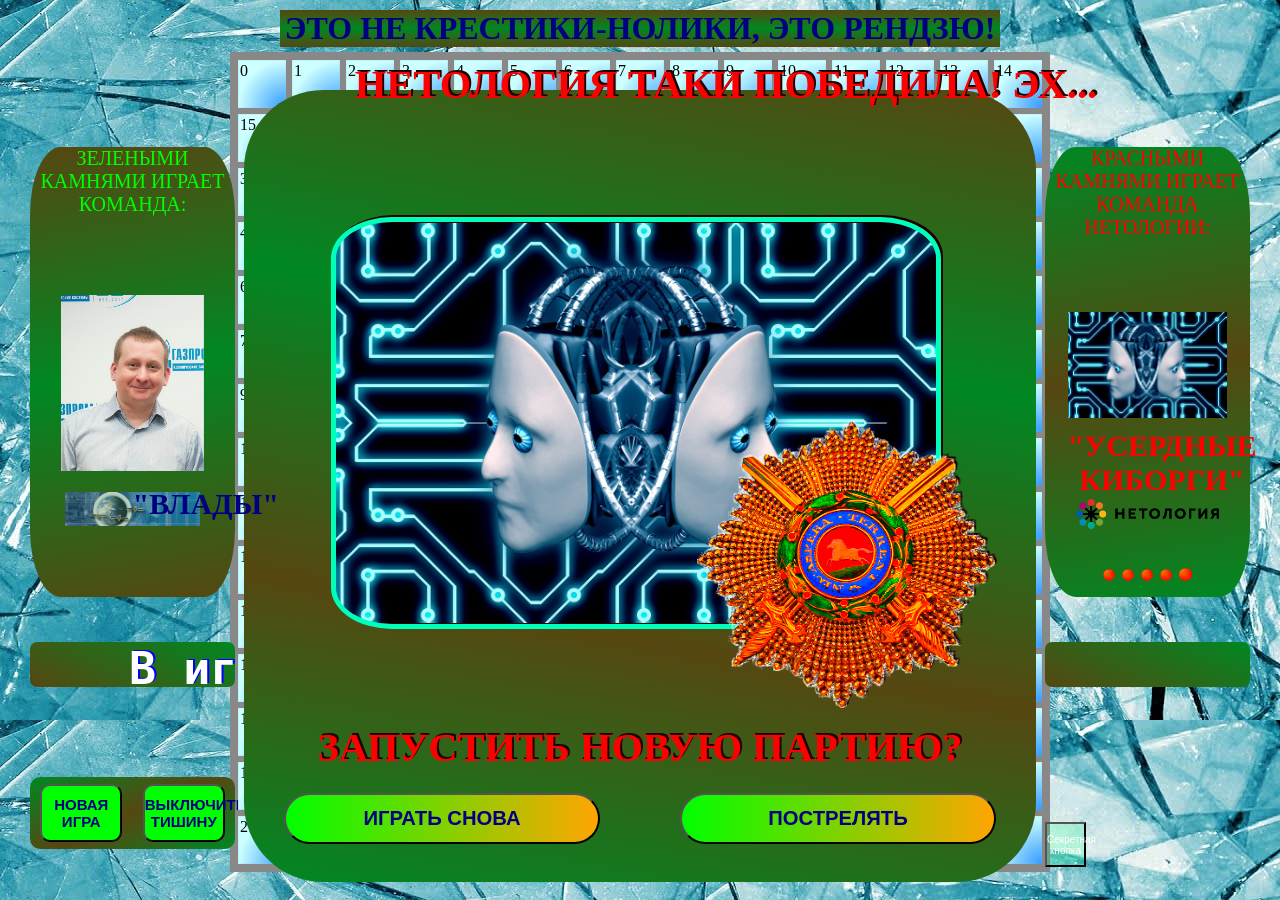
==== index.html @ 81c60c76 "Add files via upload" ====
<!DOCTYPE html>
<html lang="ru">
<head>
  <title>Диплом к основы программи</title>
  <meta charset="UTF-8">
  <link rel="stylesheet" href="04-диплом.css">
</head>
<body>

  <h1>
    <span class="rendzu">это не крестики-нолики, это рендзю!</span>
    <span class="paintball">это не рендзю, это пейнтбол!</span>
  </h1>

  <div class="comm">
    <div class="vlad">Зелеными камнями играет команда:
      <div class="commandvlad" ><span>"Влады"</span></div>
      <div class="commandvladdown" ></div>
      <div class="silenzium">

        <div class="rendzu">В игре есть секретная кнопка, найдя которую, вы можете замазать разработчика краской! Ну или Нетологию...</div>

        <div class="paintball">Поздравляем! Вы хорошо учились, вы нашли секретную кнопку! Теперь мочите разработчика, но постарайтесь не попадать в Нетологию...</div>

      </div>
      <div class="buttons">
        <button type="button" class="begin">
          <div>Новая<br>игра</div>
        </button>
        <button type="button" class="soundoff">
          <span>Включить тишину</span>
          <span>Выключить тишину</span>
        </button>
      </div>
    </div>

    <div class="pole">
      <div class="cell">
        <img src="pole.svg" class="romb">
        <img src="nol1.svg" class="stonegre">
        <img src="nol2.svg" class="stonered">
        <div class="num">0</div>
      </div>
    </div>

    <div class="neto">Красными камнями играет команда Нетологии:
      <div class="commandneto"><span>"Усердные киборги"</span></div>
      <div class="commandnetodown" ></div>

      <button type="button" class="secret">Секретная<br>кнопка</button>
      <div class="silenzium">
        <div class="secretend ">Поздравляем! Кнопка сломана. За ваше усердие вы приняты в команду Нетологии "Усердные киборги"! Так держать!</div>
      </div>
    </div>
  </div>

<!--  <div class="popup hidd exit">-->
<div class="popup ">

    <div class="vinvlad hidd">
      <span class="vinvladtext">Влады оказались на высоте! Они победили! Ура!</span>
      <div class="vinsymbol"></div>
    </div>
    <div class="vinneto ">
      <span class="vinnetotext">Нетология таки победила! Эх...</span>
      <div class="vinsymbol"></div>
    </div>

    <div class="askquestion">Запустить новую партию?</div>
    <div class="buttonspopup">
      <button type="button" class="repeat">Играть снова</button>
      <button type="button" class="pistol">Пострелять</button>
    </div>
  </div>

<script src="04-диплом.js"></script>
</body>
</html>
---- 04-диплом.css ----
* {
    padding: 0;
    margin: 0;
}

body {
    background-color: #FFFF99;
    cursor: cell;
    padding: 10px 30px;
    background-image: url(glass.jpg);
    overflow: hidden;
}

h1 {
    color: navy;
    text-align: center;
    text-transform: uppercase;
    margin-bottom: 10px;
    margin-left: 250px;
    margin-right: 250px;
    background: linear-gradient(0deg, #564711, #008822, #564711);
}

/*---------- команды ----------------------------------------------------*/
.comm {
    display: flex;
    justify-content: space-between;
    align-items: center;
}

.vlad , .neto {
    width: 25%;
    height: 50vh;
    max-width: 300px;
    margin-bottom: 20vh;
    text-align: center;
    text-transform: uppercase;
    font-size: 20px;
    color: #00ff00;
    position: relative;
    border-radius: 15%;
    background:  linear-gradient(170deg, #564711, #008822, #564711);
}

.neto {
    color: red;
    background:  linear-gradient(-10deg,  #008822, #564711, #008822);
}

.commandvlad {
    width: 70%;
    height: 77%;
    position: absolute;
    left: 15%;
    top: 14%;
    background-image: url(vlaps.jpg);
    background-repeat: no-repeat;
    background-position: center;
    background-size: contain;
    border-radius: 5%;
}

.commandvlad > span {
    position: absolute;
    top: 80%;
    z-index: 3;
    font-size: 30px;
    font-weight: bold;
    color: navy;
}

.commandneto > span {
    position: absolute;
    top: 80%;
    left: 0;
    z-index: 3;
    font-size: 30px;
    font-weight: bold;
}

.commandneto {
    width: 78%;
    height: 47%;
    left: 11%;
    top: 25%;
    position: absolute;
    background-image: url(netology.jpg);
    background-repeat: no-repeat;
    background-position: center;
    background-size: contain;
    border-radius: 5%;
}

.commandvladdown {
    width: 66%;
    height: 15%;
    left: 17%;
    top: 73%;
    position: absolute;
    background-image: url(gazprom.jpg);
    background-repeat: no-repeat;
    background-position: center;
    background-size: contain;
    opacity: 0.7;
}

@keyframes stepball {
    from {opacity: 1;}
    30% {opacity: 1;}
    to {opacity: 0;}
}

.stepballblind {
    animation-name: stepball;
    animation-duration: 1000ms;
    animation-timing-function: ease-out;
    animation-delay: 0s;
    animation-iteration-count: infinite;
    animation-direction: normal;
    animation-fill-mode: forwards;
    animation-play-state: running;
}

.stepred, .stepgre {
    position: absolute;
    width: 6%;
    height: 6%;
    background-image: url(nol2.svg);
    background-size: contain;
    background-position: center;
    background-repeat: no-repeat;
    top: 92%;
    left: 47%;
}

.stepgre {
    background-image: url(nol1.svg);
}

.commandnetodown {
    width: 70%;
    height: 15%;
    left: 15%;
    top: 74%;
    position: absolute;
    background-image: url(netologo.png);
    background-repeat: no-repeat;
    background-position: center;
    background-size: contain;
}

.silenzium /*, .secretend */{
    position: absolute;
    top: 55vh;
    font-weight: bold;
    text-transform: none;
    left: 0;
    width: 100%;
    height: 5vh;
    overflow: hidden;
    background:  linear-gradient(25deg, #564711, #008822);
    border-radius: 7px;
}

.silenzium > .rendzu , .silenzium > .paintball , .secretend {
    position: absolute;
    left: 100%;
    text-align: left;
    font-family: monospace;
    font-size: 5vh;
    color: white;
    filter: drop-shadow(2px -1px blue);
}


.buttons {
    position: absolute;
    width: 100%;
    height: 8vh;
    top: 70vh;
    border-radius: 10px;
    display: flex;
    justify-content: space-around;
    align-items: center;
    background:  linear-gradient(-25deg,  #008822, #564711, #008822);

}

.begin, .soundoff {
    color: navy;
    font-size: 15px;
    font-weight: bold;
    text-transform: uppercase;
    width: 40%;
    height: 80%;
    border-radius: 10px;
    background-color: #00ff00;
    cursor: pointer;
}

.secret {
    position: absolute;
    top: 75vh;
    left: 0;
    font-size: 10px;
    color: #ffffff;
    background-color: rgba(0%, 100%, 50%, 0.2);
    width: 20%;
    height: 10%;
    cursor: pointer;
}

.pushnot {
    background-color: orange;
}

/*------- игровое поле рендзю --------------------------------------------------*/
.pole {
    outline: solid 5px #888888;
    display: flex;
    flex-wrap: wrap;
    margin-left: auto;
    margin-right: auto;
    justify-content: space-between;
    background-color: #888888;
}

.cell {
    position: relative;
    padding: 2px;
    box-sizing: border-box;
}

.romb {
    width: 100%;
    height: 100%;
}

.stonered, .stonegre {
    position: absolute;
    width: 30px;
    top: 5px;
    left: 5px;
    visibility: hidden;
}

.num {
    position: absolute;
    display: inline;
    top: 5px;
    left: 5px;
}

/*------------ игра пейнтбол ----------------------------*/

@keyframes shortr {
    from {transform: translateX(0px) scale(1);}

    50% {transform: translateX(220px) scale(1);}

    to {transform: translateX(220px) scale(4);
        background-image: url(klaksa.png);}
}

.shotred {
    position: absolute;
    width: 10px;
    height: 10px;
    z-index: 2;
    background-image: url(nol2.svg);
    background-size: cover;
    animation-name: shortr;
    animation-duration: 500ms;
    animation-timing-function: ease-out;
    animation-delay: 0s;
    animation-iteration-count: 1;
    animation-direction: normal;
    animation-fill-mode: forwards;
    animation-play-state: running;
}

.hidd {
    display: none;
}

.paintballback {
    background-image: url(metal.jpg);
}

/*------------ всплывающее окно ----------------------------*/
.popup {
    position: fixed;
    top:10vh;
    left: calc(50vw - 44vh);
    width: 88vh;
    height: 88vh;
    background:  linear-gradient(10deg,  #008822, #564711, #008822, #564711);
    border-radius: 10%;
}

.vinvlad , .vinneto {
    position: absolute;
    top: 25%;
    left: 25%;
    width: 41%;
    height: 50%;
    background-image: url(vlaps.jpg);
    background-repeat: no-repeat;
    background-position: center center;
    background-size: contain;
    box-sizing: border-box;
    border: orange 5px solid;
    border-radius: 10%;
    filter: drop-shadow(2px -2px #220000);
}
.vinneto {
    top: 16%;
    left: 11%;
    width: 77%;
    height: 52%;
    background-image: url(netology.jpg);
    border: #00ffbb 5px solid;
    filter: drop-shadow(2px -2px #220000);

}

@keyframes blindvin {
    from {filter: saturate(1); top: 50%; left: 50%; width: 70%;height: 70%;}
    to {filter: saturate(10);  top: 49%; left: 49%; width: 72%;height: 72%;}
}
.vinsymbol {
    position: absolute;
    top: 50%;
    left: 50%;
    width: 70%;
    height: 70%;
    background-image: url(vinsymbol.png);
    background-repeat: no-repeat;
    background-position: center center;
    background-size: contain;
    animation-name: blindvin;
    animation-duration: 1500ms;
    animation-timing-function: steps(2);
    animation-delay: 0s;
    animation-iteration-count: infinite;
    animation-direction: normal;
    animation-fill-mode: forwards;
    animation-play-state: running;
}

.vinvladtext , .vinnetotext {
    position: absolute;
    width: 250%;
    top: -40%;
    left: -60%;
    text-align: center;
    text-transform: uppercase;
    font-size: 4.5vh;
    font-weight: bold;
    color: #ff0000;
}
.askquestion {
    width: 100%;
    top: 80%;
    text-align: center;
    text-transform: uppercase;
    font-size: 4.5vh;
    font-weight: bold;
    color: #ff0000;
    position: absolute;
    filter: drop-shadow(2px -2px #220000);

}
.buttonspopup {
    position: absolute;
    width: 100%;
    height: 8%;
    top: 88%;
    border-radius: 10px;
    display: flex;
    justify-content: space-around;
    align-items: center;
}

@keyframes blindbuttons {
    from {background: linear-gradient(10deg, #00ff00, orange);border-radius: 10px; }
    to {background: linear-gradient(90deg, #00ff00, orange);border-radius: 30px;}
}
.repeat , .pistol {
    color: navy;
    font-size: 2.25vh;
    font-weight: bold;
    text-transform: uppercase;
    width: 40%;
    height: 80%;
    border-radius: 10px;
    cursor: pointer;
    animation-name: blindbuttons;
    animation-duration: 2000ms;
    animation-timing-function: ease-in-out;
    animation-delay: 0s;
    animation-iteration-count: infinite;
    animation-direction: normal;
    animation-fill-mode: forwards;
    animation-play-state: running;

}
@keyframes enter {
    from { transform: scale(0);left: calc(50vw);top:-34vh;}
    to { transform: scale(1);left: calc(50vw - 44vh);top:10vh;}
}
.enter {
    animation-name: enter;
    animation-duration: 1000ms;
    animation-timing-function: linear;
    animation-delay: 0s;
    animation-iteration-count: 1;
    animation-direction: normal;
    animation-fill-mode: forwards;
    animation-play-state: running;
}
@keyframes exit {
    from { transform: scale(1);left: calc(50vw - 44vh);top:10vh;}
    to { transform: scale(0);left: calc(50vw);top:54vh;}
}
.exit {
    animation-name: exit;
    animation-duration: 1500ms;
    animation-timing-function: linear;
    animation-delay: 0s;
    animation-iteration-count: 1;
    animation-direction: normal;
    animation-fill-mode: forwards;
    animation-play-state: running;
}
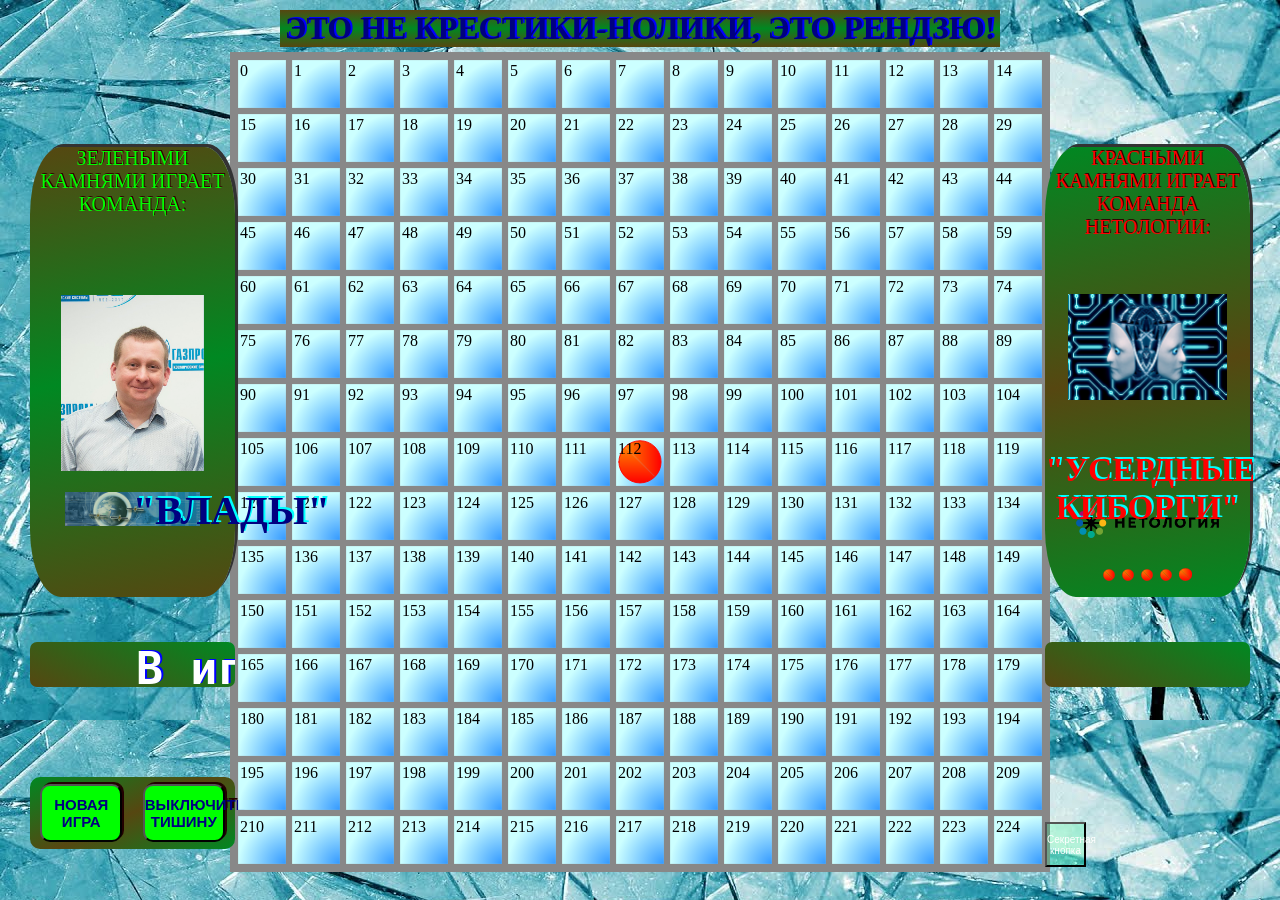
==== commit 6e1eaae2: "Add files via upload" ====
--- a/index.html
+++ b/index.html
@@ -9,7 +9,7 @@
 
   <h1>
     <span class="rendzu">это не крестики-нолики, это рендзю!</span>
-    <span class="paintball">это не рендзю, это пейнтбол!</span>
+    <span class="paintball hidd">это не рендзю, это пейнтбол!</span>
   </h1>
 
   <div class="comm">
@@ -20,7 +20,7 @@
 
         <div class="rendzu">В игре есть секретная кнопка, найдя которую, вы можете замазать разработчика краской! Ну или Нетологию...</div>
 
-        <div class="paintball">Поздравляем! Вы хорошо учились, вы нашли секретную кнопку! Теперь мочите разработчика, но постарайтесь не попадать в Нетологию...</div>
+        <div class="paintball hidd">Поздравляем! Вы хорошо учились, вы нашли секретную кнопку! Теперь мочите разработчика, но постарайтесь не попадать в Нетологию...</div>
 
       </div>
       <div class="buttons">
@@ -54,16 +54,18 @@
     </div>
   </div>
 
-<!--  <div class="popup hidd exit">-->
-<div class="popup ">
+<div class="popup hidd">
 
     <div class="vinvlad hidd">
       <span class="vinvladtext">Влады оказались на высоте! Они победили! Ура!</span>
       <div class="vinsymbol"></div>
     </div>
-    <div class="vinneto ">
+    <div class="vinneto hidd">
       <span class="vinnetotext">Нетология таки победила! Эх...</span>
       <div class="vinsymbol"></div>
+    </div>
+    <div class="vinnone hidd">
+      <span class="vinnonetext">Мы не победили, но борьба продолжается!</span>
     </div>
 
     <div class="askquestion">Запустить новую партию?</div>
--- a/04-диплом.css
+++ b/04-диплом.css
@@ -1,6 +1,7 @@
 * {
     padding: 0;
     margin: 0;
+    user-select: none;
 }
 
 body {
@@ -15,6 +16,7 @@
     color: navy;
     text-align: center;
     text-transform: uppercase;
+    text-shadow: 2px -1px blue;
     margin-bottom: 10px;
     margin-left: 250px;
     margin-right: 250px;
@@ -37,9 +39,12 @@
     text-transform: uppercase;
     font-size: 20px;
     color: #00ff00;
+    text-shadow: 1px -1px #330000;
     position: relative;
     border-radius: 15%;
     background:  linear-gradient(170deg, #564711, #008822, #564711);
+        box-shadow: 3px -3px #333333;
+
 }
 
 .neto {
@@ -60,35 +65,46 @@
     border-radius: 5%;
 }
 
-.commandvlad > span {
+.commandvlad > span , .commandneto > span {
     position: absolute;
     top: 80%;
     z-index: 3;
-    font-size: 30px;
+    font-size: 4.5vh;
     font-weight: bold;
     color: navy;
+    text-shadow: 2px -2px #00ffff;
 }
 
 .commandneto > span {
-    position: absolute;
-    top: 80%;
-    left: 0;
-    z-index: 3;
-    font-size: 30px;
-    font-weight: bold;
+    top: 99%;
+    left: -14%;
+    width: 128%;
+    color: red;
+    font-size: 3.7vh;
 }
 
 .commandneto {
     width: 78%;
     height: 47%;
     left: 11%;
-    top: 25%;
+    top: 21%;
     position: absolute;
     background-image: url(netology.jpg);
     background-repeat: no-repeat;
     background-position: center;
     background-size: contain;
     border-radius: 5%;
+}
+.commandnetodown , .commandvladdown {
+    position: absolute;
+    width: 70%;
+    height: 15%;
+    left: 15%;
+    top: 76%;
+    background-image: url(netologo.png);
+    background-repeat: no-repeat;
+    background-position: center;
+    background-size: contain;
 }
 
 .commandvladdown {
@@ -96,11 +112,7 @@
     height: 15%;
     left: 17%;
     top: 73%;
-    position: absolute;
     background-image: url(gazprom.jpg);
-    background-repeat: no-repeat;
-    background-position: center;
-    background-size: contain;
     opacity: 0.7;
 }
 
@@ -135,18 +147,6 @@
 
 .stepgre {
     background-image: url(nol1.svg);
-}
-
-.commandnetodown {
-    width: 70%;
-    height: 15%;
-    left: 15%;
-    top: 74%;
-    position: absolute;
-    background-image: url(netologo.png);
-    background-repeat: no-repeat;
-    background-position: center;
-    background-size: contain;
 }
 
 .silenzium /*, .secretend */{
@@ -169,7 +169,7 @@
     font-family: monospace;
     font-size: 5vh;
     color: white;
-    filter: drop-shadow(2px -1px blue);
+    text-shadow: 2px -1px blue;
 }
 
 
@@ -196,6 +196,7 @@
     border-radius: 10px;
     background-color: #00ff00;
     cursor: pointer;
+    filter: drop-shadow(2px -2px #220000);
 }
 
 .secret {
@@ -235,6 +236,10 @@
     width: 100%;
     height: 100%;
 }
+.romb:hover {
+    filter: brightness(1.4) saturate(2);
+    outline: 3px green solid;
+}
 
 .stonered, .stonegre {
     position: absolute;
@@ -298,42 +303,29 @@
     border-radius: 10%;
 }
 
-.vinvlad , .vinneto {
-    position: absolute;
-    top: 25%;
-    left: 25%;
-    width: 41%;
-    height: 50%;
+.vinvlad , .vinneto , .vinnone {
+    position: absolute;
+    top: 15%;
+    left: 11.5%;
+    width: 77%;
+    height: 60%;
     background-image: url(vlaps.jpg);
     background-repeat: no-repeat;
     background-position: center center;
     background-size: contain;
     box-sizing: border-box;
-    border: orange 5px solid;
-    border-radius: 10%;
     filter: drop-shadow(2px -2px #220000);
 }
 .vinneto {
-    top: 16%;
-    left: 11%;
-    width: 77%;
-    height: 52%;
     background-image: url(netology.jpg);
-    border: #00ffbb 5px solid;
-    filter: drop-shadow(2px -2px #220000);
-
 }
 
 @keyframes blindvin {
-    from {filter: saturate(1); top: 50%; left: 50%; width: 70%;height: 70%;}
-    to {filter: saturate(10);  top: 49%; left: 49%; width: 72%;height: 72%;}
+    from {filter: saturate(1); top: 50%; left: 50%; width: 60%;height: 60%;}
+    to {filter: saturate(10);  top: 49%; left: 49%; width: 62%;height: 62%;}
 }
 .vinsymbol {
     position: absolute;
-    top: 50%;
-    left: 50%;
-    width: 70%;
-    height: 70%;
     background-image: url(vinsymbol.png);
     background-repeat: no-repeat;
     background-position: center center;
@@ -348,11 +340,11 @@
     animation-play-state: running;
 }
 
-.vinvladtext , .vinnetotext {
-    position: absolute;
-    width: 250%;
-    top: -40%;
-    left: -60%;
+.vinvladtext , .vinnetotext , .vinnonetext {
+    position: absolute;
+    width: 120%;
+    top: -20%;
+    left: -10%;
     text-align: center;
     text-transform: uppercase;
     font-size: 4.5vh;
@@ -369,7 +361,6 @@
     color: #ff0000;
     position: absolute;
     filter: drop-shadow(2px -2px #220000);
-
 }
 .buttonspopup {
     position: absolute;
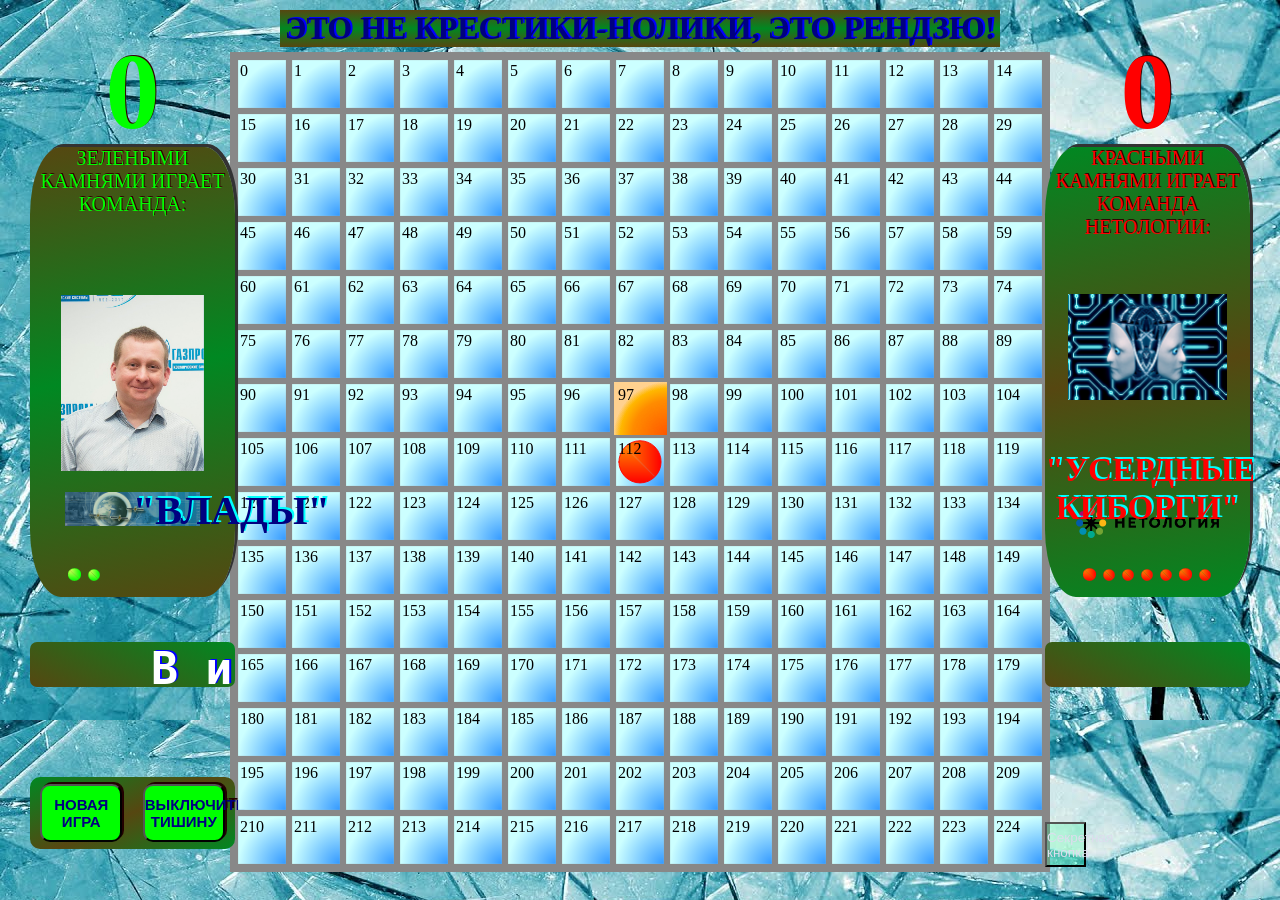
==== commit 871f6ee9: "Add files via upload" ====
--- a/index.html
+++ b/index.html
@@ -14,8 +14,9 @@
 
   <div class="comm">
     <div class="vlad">Зелеными камнями играет команда:
+      <div class="recordvlad">0</div>
       <div class="commandvlad" ><span>"Влады"</span></div>
-      <div class="commandvladdown" ></div>
+      <div class="commandvladdown"></div>
       <div class="silenzium">
 
         <div class="rendzu">В игре есть секретная кнопка, найдя которую, вы можете замазать разработчика краской! Ну или Нетологию...</div>
@@ -44,10 +45,11 @@
     </div>
 
     <div class="neto">Красными камнями играет команда Нетологии:
+      <div class="recordneto">0</div>
       <div class="commandneto"><span>"Усердные киборги"</span></div>
       <div class="commandnetodown" ></div>
 
-      <button type="button" class="secret">Секретная<br>кнопка</button>
+      <button type="button" class="secret">Секретная кнопка</button>
       <div class="silenzium">
         <div class="secretend ">Поздравляем! Кнопка сломана. За ваше усердие вы приняты в команду Нетологии "Усердные киборги"! Так держать!</div>
       </div>
--- a/04-диплом.css
+++ b/04-диплом.css
@@ -43,13 +43,20 @@
     position: relative;
     border-radius: 15%;
     background:  linear-gradient(170deg, #564711, #008822, #564711);
-        box-shadow: 3px -3px #333333;
-
+    box-shadow: 3px -3px #333333;
 }
 
 .neto {
     color: red;
     background:  linear-gradient(-10deg,  #008822, #564711, #008822);
+}
+.recordvlad , .recordneto {
+    position: absolute;
+    width: 100%;
+    height: 10vh;
+    top: -13vh;
+    font-size: 12vh;
+    font-weight: bold;
 }
 
 .commandvlad {
@@ -117,17 +124,17 @@
 }
 
 @keyframes stepball {
-    from {opacity: 1;}
-    30% {opacity: 1;}
-    to {opacity: 0;}
+    from {opacity: 0; transform: scale(0.5);}
+    30% {opacity: 0; transform: scale(0.5);}
+    to {opacity: 1; transform: scale(1);}
 }
 
 .stepballblind {
     animation-name: stepball;
-    animation-duration: 1000ms;
-    animation-timing-function: ease-out;
-    animation-delay: 0s;
-    animation-iteration-count: infinite;
+    animation-duration: 300ms;
+    animation-timing-function: linear;
+    animation-delay: 0s;
+    animation-iteration-count: 1;
     animation-direction: normal;
     animation-fill-mode: forwards;
     animation-play-state: running;
@@ -203,12 +210,40 @@
     position: absolute;
     top: 75vh;
     left: 0;
-    font-size: 10px;
-    color: #ffffff;
+    font-size: 1.5vh;
+    color: #ddddee;
     background-color: rgba(0%, 100%, 50%, 0.2);
     width: 20%;
     height: 10%;
     cursor: pointer;
+}
+.secretoutoforder {
+    transform-origin: left top;
+    animation-name: outoforder;
+    animation-duration: 1000ms;
+    animation-timing-function: ease-out;
+    animation-delay: 0s;
+    animation-iteration-count: 1;
+    animation-direction: normal;
+    animation-fill-mode: forwards;
+    animation-play-state: running;
+}
+@keyframes outoforder {
+
+    from {transform: rotateZ(0);
+        }
+    40% {transform: rotateZ(80deg);
+    }
+    55% {transform: rotateZ(50deg);
+    }
+    62.5% {transform: rotateZ(65deg);
+    }
+    65% {transform: rotateZ(60deg);
+        background-color: rgba(0%, 100%, 50%, 0.2);
+    }
+    to {transform: rotateZ(60deg);
+        background-color: red;
+    }
 }
 
 .pushnot {
@@ -246,7 +281,6 @@
     width: 30px;
     top: 5px;
     left: 5px;
-    visibility: hidden;
 }
 
 .num {
@@ -256,6 +290,22 @@
     left: 5px;
 }
 
+@keyframes romblind {
+    from {filter: hue-rotate(0deg) saturate(1); transform: scale(1);}
+    to {filter: hue-rotate(-170deg) saturate(8); transform: scale(1.1);}
+}
+
+.rombblind {
+    animation-name: romblind;
+    animation-duration: 500ms;
+    animation-timing-function: steps(2);
+    animation-delay: 0s;
+    animation-iteration-count: infinite;
+    animation-direction: normal;
+    animation-fill-mode: forwards;
+    animation-play-state: running;
+
+}
 /*------------ игра пейнтбол ----------------------------*/
 
 @keyframes shortr {
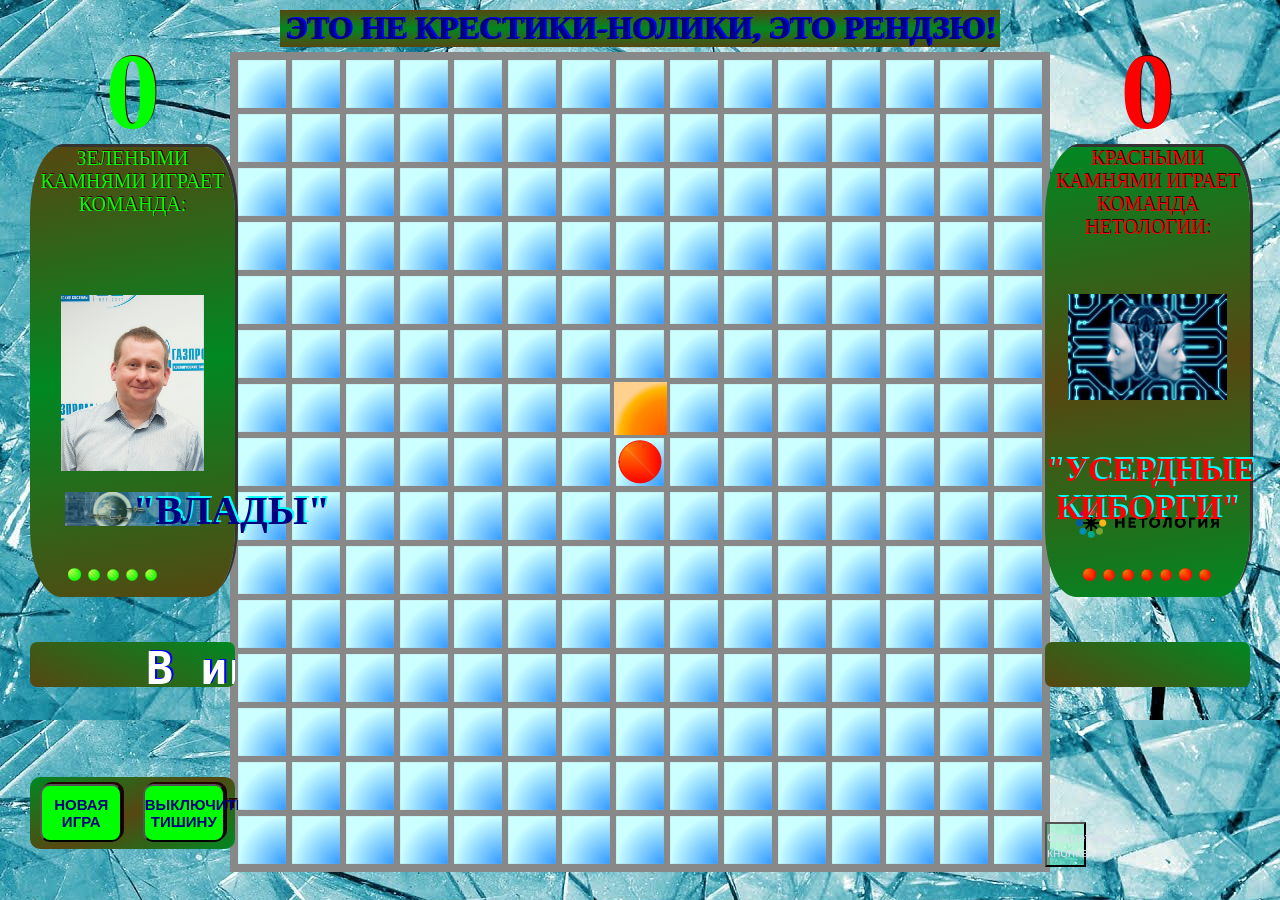
==== commit d3b1e8db: "Add files via upload" ====
--- a/index.html
+++ b/index.html
@@ -40,7 +40,7 @@
         <img src="pole.svg" class="romb">
         <img src="nol1.svg" class="stonegre">
         <img src="nol2.svg" class="stonered">
-        <div class="num">0</div>
+        <div class="num hidd">0</div>
       </div>
     </div>
 
--- a/04-диплом.css
+++ b/04-диплом.css
@@ -50,6 +50,7 @@
     color: red;
     background:  linear-gradient(-10deg,  #008822, #564711, #008822);
 }
+
 .recordvlad , .recordneto {
     position: absolute;
     width: 100%;
@@ -102,6 +103,7 @@
     background-size: contain;
     border-radius: 5%;
 }
+
 .commandnetodown , .commandvladdown {
     position: absolute;
     width: 70%;
@@ -178,7 +180,6 @@
     color: white;
     text-shadow: 2px -1px blue;
 }
-
 
 .buttons {
     position: absolute;
@@ -217,6 +218,7 @@
     height: 10%;
     cursor: pointer;
 }
+
 .secretoutoforder {
     transform-origin: left top;
     animation-name: outoforder;
@@ -228,6 +230,7 @@
     animation-fill-mode: forwards;
     animation-play-state: running;
 }
+
 @keyframes outoforder {
 
     from {transform: rotateZ(0);
@@ -271,6 +274,7 @@
     width: 100%;
     height: 100%;
 }
+
 .romb:hover {
     filter: brightness(1.4) saturate(2);
     outline: 3px green solid;
@@ -366,6 +370,7 @@
     box-sizing: border-box;
     filter: drop-shadow(2px -2px #220000);
 }
+
 .vinneto {
     background-image: url(netology.jpg);
 }
@@ -374,6 +379,7 @@
     from {filter: saturate(1); top: 50%; left: 50%; width: 60%;height: 60%;}
     to {filter: saturate(10);  top: 49%; left: 49%; width: 62%;height: 62%;}
 }
+
 .vinsymbol {
     position: absolute;
     background-image: url(vinsymbol.png);
@@ -401,6 +407,7 @@
     font-weight: bold;
     color: #ff0000;
 }
+
 .askquestion {
     width: 100%;
     top: 80%;
@@ -412,6 +419,7 @@
     position: absolute;
     filter: drop-shadow(2px -2px #220000);
 }
+
 .buttonspopup {
     position: absolute;
     width: 100%;
@@ -427,6 +435,7 @@
     from {background: linear-gradient(10deg, #00ff00, orange);border-radius: 10px; }
     to {background: linear-gradient(90deg, #00ff00, orange);border-radius: 30px;}
 }
+
 .repeat , .pistol {
     color: navy;
     font-size: 2.25vh;
@@ -446,10 +455,12 @@
     animation-play-state: running;
 
 }
+
 @keyframes enter {
     from { transform: scale(0);left: calc(50vw);top:-34vh;}
     to { transform: scale(1);left: calc(50vw - 44vh);top:10vh;}
 }
+
 .enter {
     animation-name: enter;
     animation-duration: 1000ms;
@@ -460,10 +471,12 @@
     animation-fill-mode: forwards;
     animation-play-state: running;
 }
+
 @keyframes exit {
     from { transform: scale(1);left: calc(50vw - 44vh);top:10vh;}
     to { transform: scale(0);left: calc(50vw);top:54vh;}
 }
+
 .exit {
     animation-name: exit;
     animation-duration: 1500ms;
